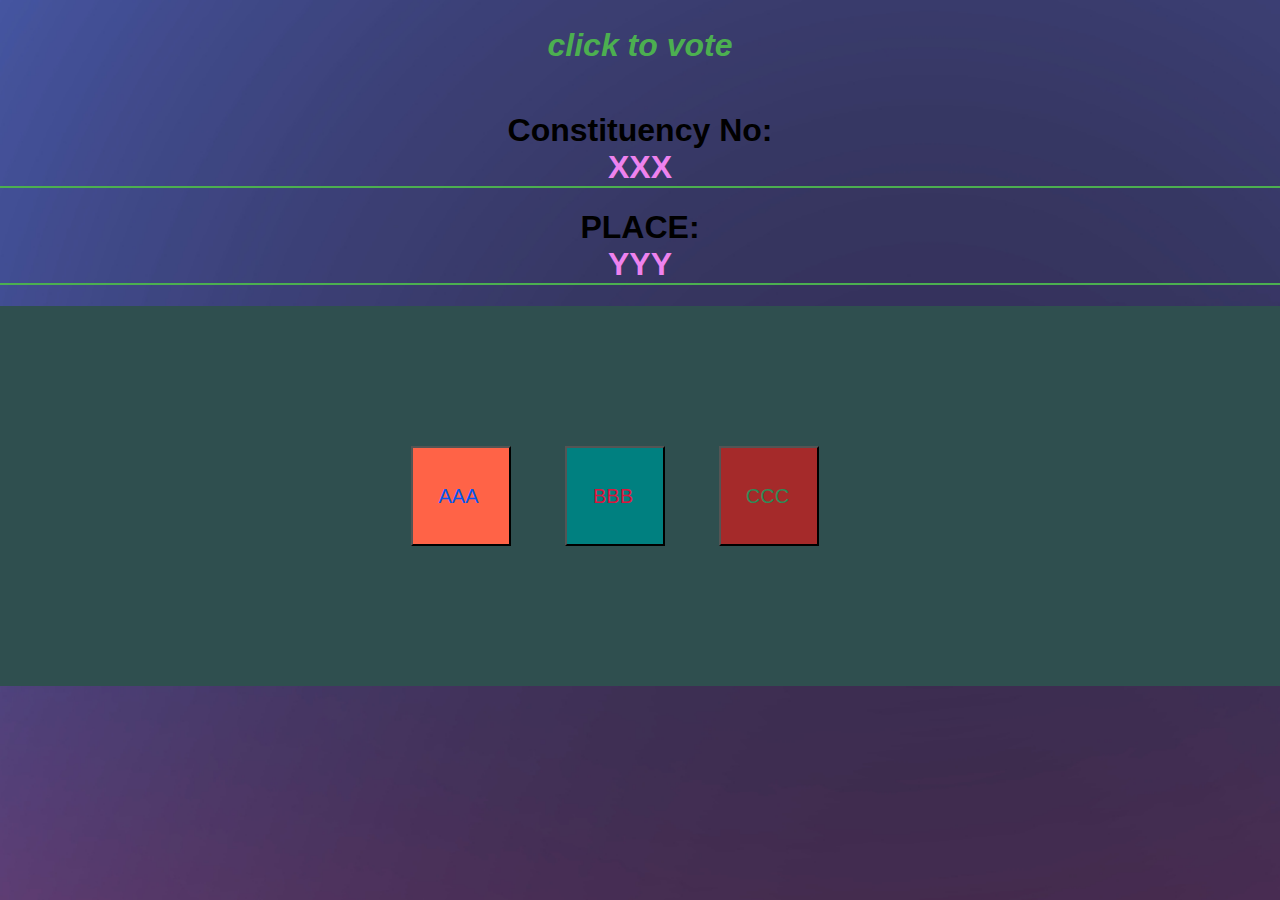
==== myvotewebapp/firstpage.html @ 515d9b55 "Merge pull request #1 from subashsakthivel/main" ====
<!DOCTYPE html>
<html>
    <head>
        <link rel="stylesheet" href="style.css">
    </head>
    <body>
        
    <center>
        <h2> click  to vote </h2>
        <h1>Constituency No:<span> XXX</span></h1>
        <h1>PLACE:<span> YYY</span></h1>
    <div class="vote-button">
        <a href="secondpage.html"><button class="button1">AAA</button></a>
        <a href="secondpage.html"><button class="button2">BBB</button></a>
        <a href="secondpage.html"><button class="button3">CCC</button></a>
    </div>
    </center>
    </body>
</html>
---- myvotewebapp/style.css ----
@import "https://use.fontawesome.com/releases/v5.5.0/css/all.css";
body{
  margin: 0;
  padding: 0;
  font-family: sans-serif;
  background: url(e0a230f4-d8c1-40cb-a98e-782d4ef8b0bf.jpg) no-repeat;
  background-size: cover;
}
.login-box{
  width: 280px;
  position: absolute;
  top: 50%;
  left: 50%;
  transform: translate(-50%,-50%);
  color: white;
}
.login-box h1{
  float: left;
  font-size: 40px;
  border-bottom: 6px solid #4caf50;
  margin-bottom: 50px;
  padding: 13px 0;
}
.textbox{
  width: 100%;
  overflow: hidden;
  font-size: 20px;
  padding: 8px 0;
  margin: 8px 0;
  border-bottom: 1px solid #4caf50;
}
.textbox i{
  width: 26px;
  float: left;
  text-align: center;
}
.textbox input{
  border: none;
  outline: none;
  background: none;
  color: white;
  font-size: 18px;
  width: 80%;
  float: left;
  margin: 0 10px;
}
.btn{
  width: 100%;
  background: none;
  border: 2px solid #4caf50;
  color: white;
  padding: 5px;
  font-size: 18px;
  cursor: pointer;
  margin: 12px 0;
}
.vote-button {

  padding: 140px 90px;
  background-color: darkslategray;
}
.button1,.button2,.button3{
  height: 100px;
  width: 100px;
  padding-right: 10px;
  margin-right: 50px;
  font-size: 20px;
  color:hsl(hue, saturation, lightness);
}
.button1{
  color:rgb(5, 87, 238);
  background:  tomato;
}
.button2{
  color:crimson;
  background-color: teal;
}
.button3{
  color:seagreen;
  background-color: brown;
}
.vote-submit{
  color: #4caf50;
  margin-top: 140px;
}
.enter-button{
  size: 40px 60px;
  background-color: hsl(hue, saturation, lightness);
}
h2{
  font-style: oblique;
  font-family: Verdana, Geneva, Tahoma, sans-serif;
  color: #4caf50;
  font-size: xx-large;
  display: inline-block;
}
span{
  background-color: transparent;
  color: violet;
  display: block;
  border-bottom: 2px solid #4caf50;
}
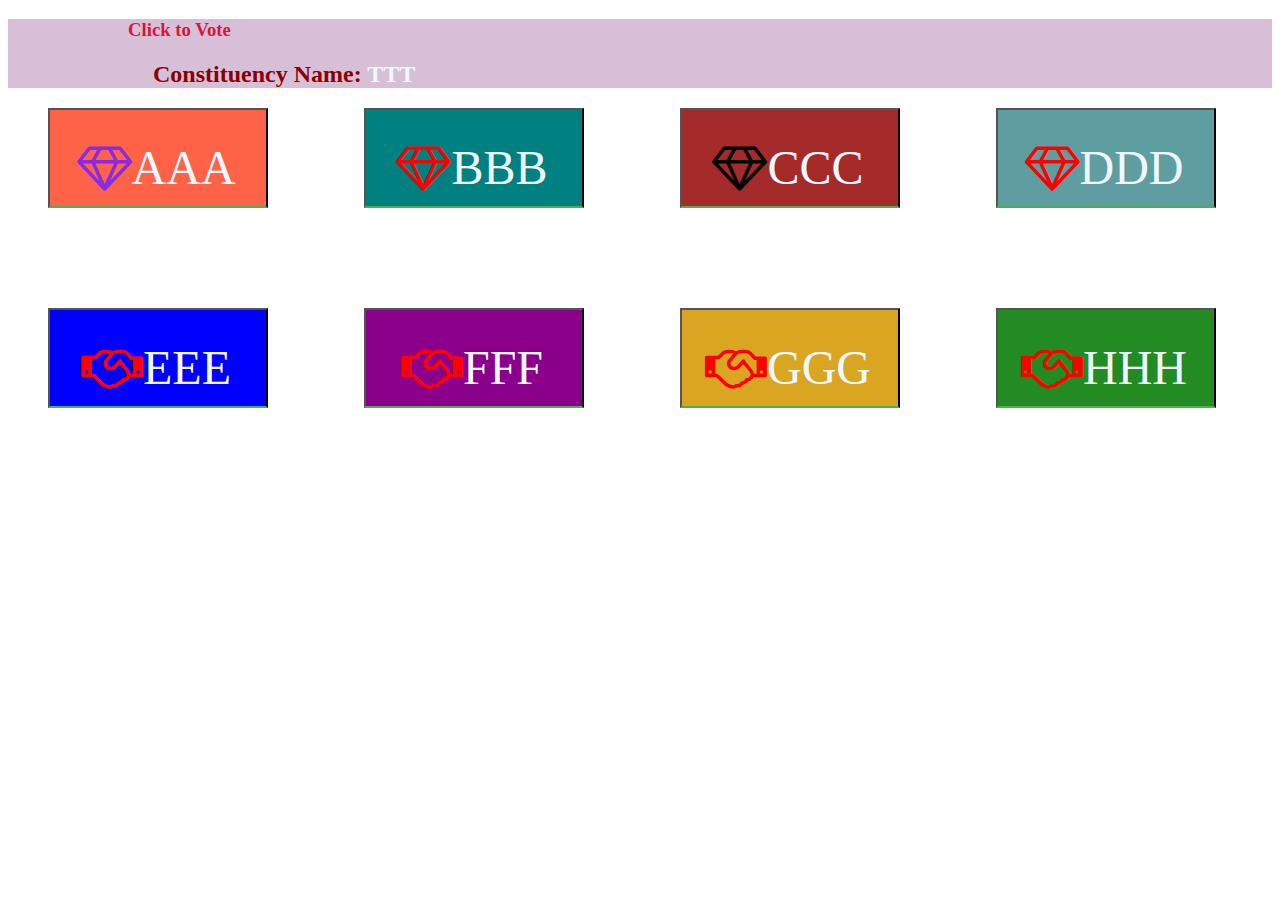
==== commit 1761f9de: "Merge pull request #3 from subashsakthivel/dev" ====
--- a/myvotewebapp/firstpage.html
+++ b/myvotewebapp/firstpage.html
@@ -1,19 +1,68 @@
 <!DOCTYPE html>
 <html>
     <head>
-        <link rel="stylesheet" href="style.css">
+        <link rel="stylesheet" href="css/styles.css">
+        <script src="js/script.js"></script>
+        <link rel="stylesheet" href="https://cdnjs.cloudflare.com/ajax/libs/font-awesome/4.7.0/css/font-awesome.min.css">
     </head>
     <body>
-        
-    <center>
-        <h2> click  to vote </h2>
-        <h1>Constituency No:<span> XXX</span></h1>
-        <h1>PLACE:<span> YYY</span></h1>
-    <div class="vote-button">
-        <a href="secondpage.html"><button class="button1">AAA</button></a>
-        <a href="secondpage.html"><button class="button2">BBB</button></a>
-        <a href="secondpage.html"><button class="button3">CCC</button></a>
-    </div>
-    </center>
+        <div class="header">
+            <h3 class="tip"> Click to Vote </h3>
+            <h2>Constituency Name:<span > TTT</span></h2>
+        </div>
+    <div class="parties">
+        <div class="container">
+          <div class="lists">
+            <div class="party">
+              <div class="icon">
+                <a href="secondpage.html"><button class="button1" onclick="aaa()"><i class="fa fa-diamond" style="font-size:48px;color:blueviolet"><span>AAA</span></i></button></a>
+              </div>
+            </div>
+            <div class="party">
+              <div class="icon">
+                <a href="secondpage.html"><button class="button2" onclick="bbb()"><i class="fa fa-diamond" style="font-size:48px;color:red"><span>BBB</span></i></button></a>
+              </div>
+            </div>
+            <div class="party">
+              <div class="icon">
+                <a href="secondpage.html"><button class="button3" onclick="ccc()"><i class="fa fa-diamond" style="font-size:48px;color:black"><span>CCC</span></i></button></a>
+              </div>
+            </div>
+            <div class="party">
+              <div class="icon">
+                <a href="secondpage.html"><button class="button4" onclick="ddd()"><i class="fa fa-diamond" style="font-size:48px;color:red"><span>DDD</span></i></button></a>
+              </div>
+            </div>
+          </div>
+        </div>
+      </div>
+      <div class="nextline">
+        <div class="parities">
+          <div class="container">
+            <div class="lists">
+              <div class="party">
+                <div class="icon">
+                  <a href="secondpage.html"><button class="button5" onclick="eee()"><i class="fa fa-handshake-o" style="font-size:48px;color:red"><span>EEE</span></i></button></a>
+                </div>
+              </div>
+              <div class="party">
+                <div class="icon">
+                  <a href="secondpage.html"><button class="button6" onclick="fff()"><i class="fa fa-handshake-o" style="font-size:48px;color:red"><span>FFF</span></i></button></a>
+                </div>
+              </div>
+              <div class="party">
+                <div class="icon">
+                  <a href="secondpage.html"><button class="button7" onclick="ggg()"><i class="fa fa-handshake-o" style="font-size:48px;color:red"><span>GGG</span></i></button></a>
+                </div>
+              </div>
+              <div class="party">
+                <div class="icon">
+                  <a href="secondpage.html"><button class="button8" onclick="hhh()"><i class="fa fa-handshake-o" style="font-size:48px;color:red"><span>HHH</span></i></button></a>
+                </div>
+              </div>
+            </div>
+          </div>
+        </div>
+      </div>
     </body>
 </html>--- a/myvotewebapp/css/styles.css
+++ b/myvotewebapp/css/styles.css
@@ -0,0 +1,62 @@
+.party {
+    float: left;
+    width: 25%;
+  }
+  
+  .icon {
+    position: relative;
+  }
+  .nextline{
+    margin-top: 220px;
+  }
+  .button1,.button2,.button3,.button4,.button5,.button6,.button7,.button8{
+    height: 100px;
+    width: 220px;
+    padding-top: 20px;
+    padding-right: 10px;
+    margin-right: 50px;
+    margin-left: 40px;
+    font-size: 20px;
+    color:hsl(hue, saturation, lightness);
+    color: aliceblue;
+    border-bottom: 2px solid #4caf50;
+    cursor: pointer;
+  }
+  .button1{
+    background:  tomato;
+  }
+  .button2{
+    background-color: teal;
+  }
+  .button3{
+    background-color: brown;
+  }
+  .button4{
+    background-color: cadetblue;
+  }
+  .button5{
+background-color: blue;
+  }
+  .button6{
+background-color: darkmagenta;
+  }
+  .button7{
+background-color: goldenrod;
+  }
+  .button8{
+background-color: forestgreen;
+  }
+  .tip{
+      color:crimson;
+  }
+  .header{
+    padding-left: 120px;
+    background-color:thistle;
+  }
+  .header h2{
+      color:darkred;
+      padding-left: 25px;
+  }
+  span{
+    color: aliceblue;
+  }